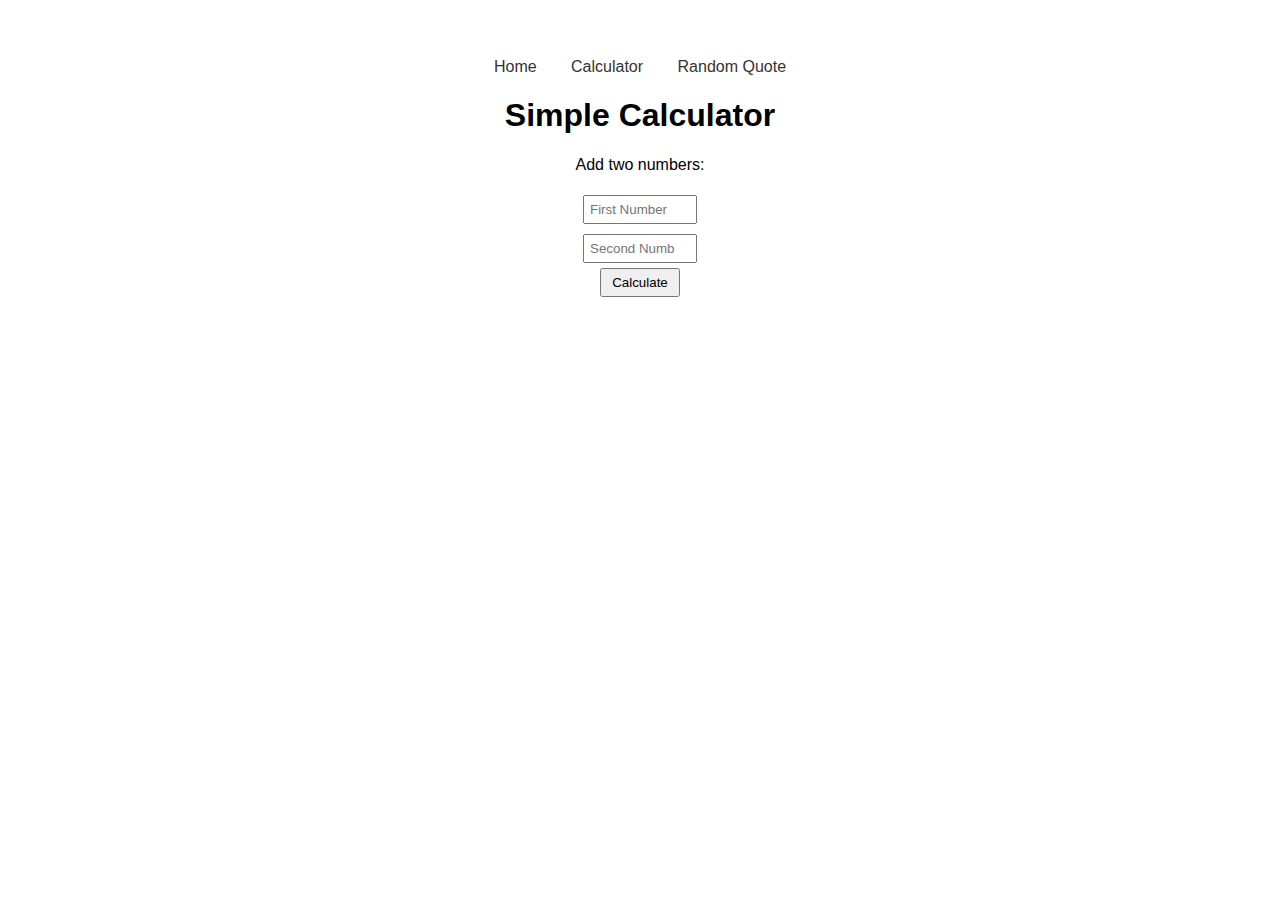
==== calculator.html @ f800fae9 "adding my pages" ====
<!DOCTYPE html>
<html lang="en">
<head>
    <meta charset="UTF-8">
    <title>My Website - Calculator</title>
    <style>
        body { font-family: Arial, sans-serif; text-align: center; padding-top: 50px; }
        input { margin: 5px; padding: 5px; width: 100px; }
        button { padding: 5px 10px; }
        nav a { margin: 0 15px; text-decoration: none; color: #333; }
    </style>
</head>
<body>

    <nav>
        <a href="index.html">Home</a>
        <a href="calculator.html">Calculator</a>
        <a href="quote.html">Random Quote</a>
    </nav>

    <h1>Simple Calculator</h1>
    <p>Add two numbers:</p>

    <input type="number" id="num1" placeholder="First Number">
    <br>
    <input type="number" id="num2" placeholder="Second Number">
    <br>
    <button onclick="calculate()">Calculate</button>

    <h2 id="result"></h2>

    <script>
        function calculate() {
            const num1 = parseFloat(document.getElementById('num1').value);
            const num2 = parseFloat(document.getElementById('num2').value);
            if (!isNaN(num1) && !isNaN(num2)) {
                const sum = num1 + num2;
                document.getElementById('result').textContent = "Result: " + sum;
            } else {
                document.getElementById('result').textContent = "Please enter valid numbers.";
            }
        }
    </script>

</body>
</html>
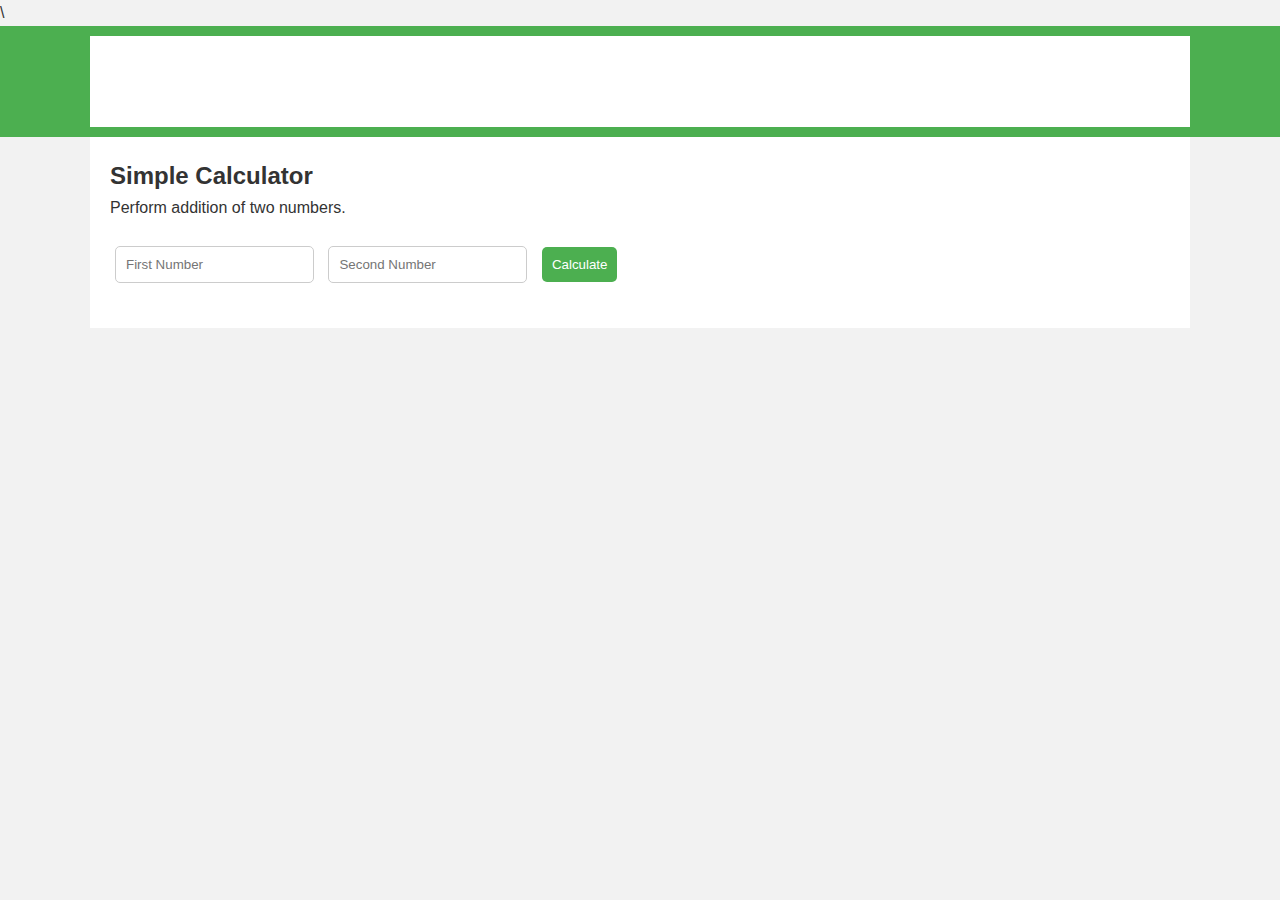
==== commit 10469fdd: "adding more ui" ====
--- a/calculator.html
+++ b/calculator.html
@@ -1,44 +1,47 @@
-<!DOCTYPE html>
+\<!DOCTYPE html>
 <html lang="en">
 <head>
     <meta charset="UTF-8">
     <title>My Website - Calculator</title>
-    <style>
-        body { font-family: Arial, sans-serif; text-align: center; padding-top: 50px; }
-        input { margin: 5px; padding: 5px; width: 100px; }
-        button { padding: 5px 10px; }
-        nav a { margin: 0 15px; text-decoration: none; color: #333; }
-    </style>
+    <link rel="stylesheet" href="style.css">
 </head>
 <body>
 
+    <!-- Navigation Bar -->
     <nav>
-        <a href="index.html">Home</a>
-        <a href="calculator.html">Calculator</a>
-        <a href="quote.html">Random Quote</a>
+        <div class="container">
+            <h1>My Website</h1>
+            <ul>
+                <li><a href="index.html">Home</a></li>
+                <li><a href="calculator.html">Calculator</a></li>
+                <li><a href="quote.html">Random Quote</a></li>
+            </ul>
+        </div>
     </nav>
 
-    <h1>Simple Calculator</h1>
-    <p>Add two numbers:</p>
+    <!-- Calculator Form -->
+    <div class="container">
+        <h2>Simple Calculator</h2>
+        <p>Perform addition of two numbers.</p>
 
-    <input type="number" id="num1" placeholder="First Number">
-    <br>
-    <input type="number" id="num2" placeholder="Second Number">
-    <br>
-    <button onclick="calculate()">Calculate</button>
+        <form onsubmit="calculate(event)">
+            <input type="number" id="num1" placeholder="First Number" required>
+            <input type="number" id="num2" placeholder="Second Number" required>
+            <button type="submit">Calculate</button>
+        </form>
 
-    <h2 id="result"></h2>
+        <h3 id="result"></h3>
+    </div>
 
+    <!-- JavaScript for Calculator Functionality -->
     <script>
-        function calculate() {
+        function calculate(event) {
+            event.preventDefault();
             const num1 = parseFloat(document.getElementById('num1').value);
             const num2 = parseFloat(document.getElementById('num2').value);
-            if (!isNaN(num1) && !isNaN(num2)) {
-                const sum = num1 + num2;
-                document.getElementById('result').textContent = "Result: " + sum;
-            } else {
-                document.getElementById('result').textContent = "Please enter valid numbers.";
-            }
+            const result = num1 + num2;
+
+            document.getElementById('result').textContent = `Result: ${result}`;
         }
     </script>
 
--- a/style.css
+++ b/style.css
@@ -0,0 +1,164 @@
+/* style.css */
+
+/* Reset Styles */
+* {
+    margin: 0;
+    padding: 0;
+    box-sizing: border-box;
+}
+
+/* Body and Fonts */
+body {
+    font-family: 'Segoe UI', Tahoma, Geneva, Verdana, sans-serif;
+    background-color: #f2f2f2;
+    color: #333;
+    line-height: 1.6;
+}
+
+/* Navigation Bar */
+nav {
+    background-color: #4CAF50;
+    padding: 10px 0;
+}
+
+nav .container {
+    display: flex;
+    justify-content: space-between;
+    align-items: center;
+}
+
+nav h1 {
+    color: #fff;
+    margin-left: 20px;
+}
+
+nav ul {
+    list-style: none;
+    display: flex;
+    margin-right: 20px;
+}
+
+nav ul li {
+    margin: 0 15px;
+}
+
+nav ul li a {
+    color: #fff;
+    text-decoration: none;
+    font-weight: bold;
+}
+
+nav ul li a:hover {
+    text-decoration: underline;
+}
+
+/* Hero Section */
+.hero {
+    background: url('https://source.unsplash.com/featured/1600x400?nature') no-repeat center center/cover;
+    height: 400px;
+    display: flex;
+    align-items: center;
+    justify-content: center;
+}
+
+.hero h1 {
+    color: #fff;
+    font-size: 3em;
+    text-shadow: 2px 2px 5px rgba(0,0,0,0.7);
+}
+
+/* Container */
+.container {
+    max-width: 1100px;
+    margin: auto;
+    padding: 20px;
+    background-color: #fff;
+}
+
+/* Form Styles */
+form {
+    margin: 20px 0;
+}
+
+form input, form button {
+    padding: 10px;
+    margin: 5px;
+    border-radius: 5px;
+    border: 1px solid #ccc;
+}
+
+form input:focus {
+    border-color: #4CAF50;
+    outline: none;
+}
+
+form button {
+    background-color: #4CAF50;
+    color: #fff;
+    border: none;
+    cursor: pointer;
+}
+
+form button:hover {
+    background-color: #45a049;
+}
+
+/* Quote Styles */
+.quote-container {
+    text-align: center;
+    padding: 40px 20px;
+}
+
+.quote-container blockquote {
+    font-size: 1.5em;
+    font-style: italic;
+    margin: 20px auto;
+    max-width: 600px;
+    position: relative;
+    color: #555;
+}
+
+.quote-container blockquote::before {
+    content: open-quote;
+    font-size: 4em;
+    position: absolute;
+    left: -10px;
+    top: -20px;
+    color: #ccc;
+}
+
+.quote-container cite {
+    display: block;
+    margin-top: 15px;
+    font-size: 1em;
+    color: #888;
+}
+
+.quote-container button {
+    margin-top: 20px;
+}
+
+/* Responsive Design */
+@media (max-width: 768px) {
+    .hero h1 {
+        font-size: 2em;
+        text-align: center;
+    }
+
+    nav .container {
+        flex-direction: column;
+    }
+
+    nav h1 {
+        margin-bottom: 10px;
+    }
+
+    nav ul {
+        flex-direction: column;
+        align-items: center;
+    }
+
+    nav ul li {
+        margin: 10px 0;
+    }
+}
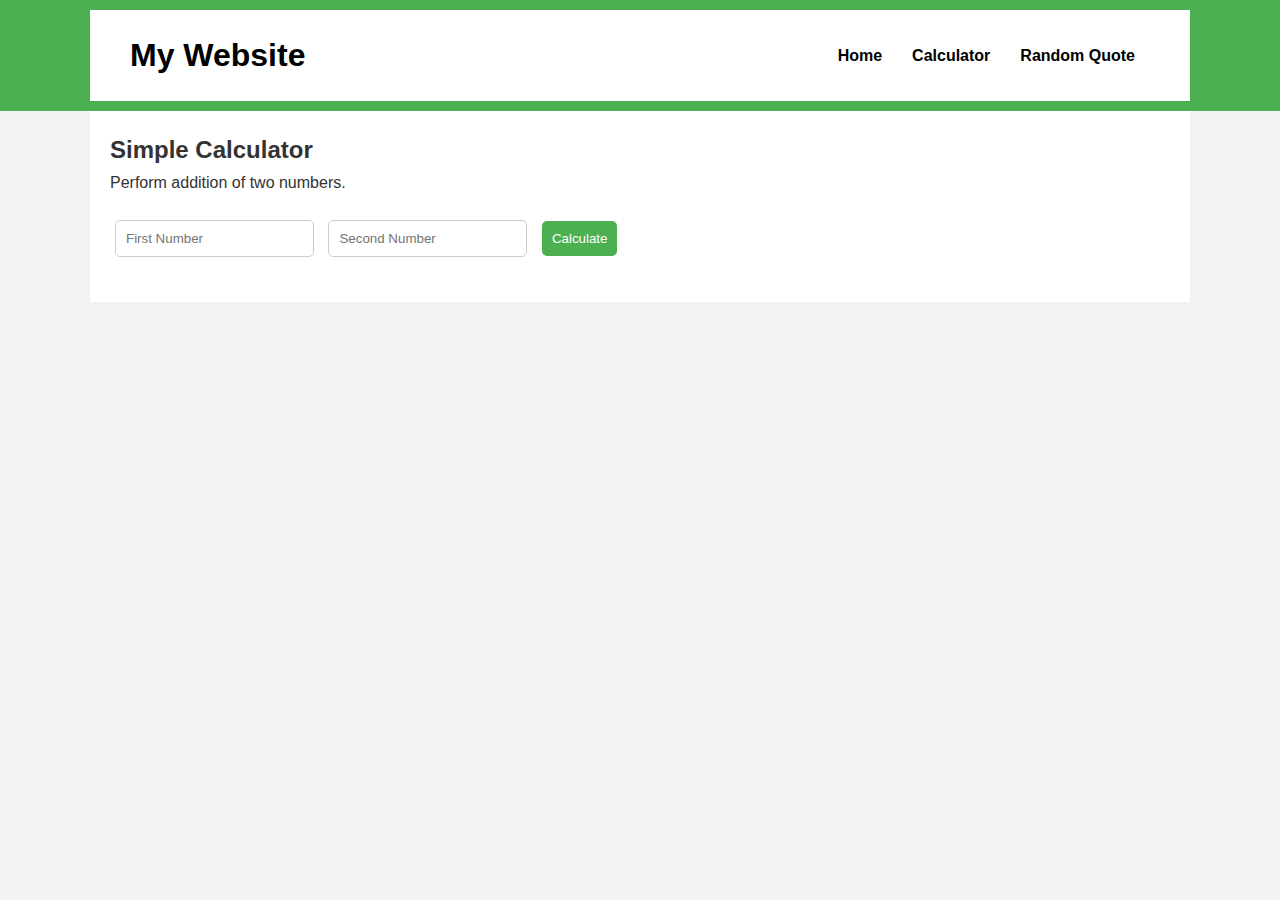
==== commit daaa7570: "removing slashes" ====
--- a/calculator.html
+++ b/calculator.html
@@ -1,4 +1,4 @@
-\<!DOCTYPE html>
+<!DOCTYPE html>
 <html lang="en">
 <head>
     <meta charset="UTF-8">
--- a/style.css
+++ b/style.css
@@ -28,7 +28,7 @@
 }
 
 nav h1 {
-    color: #fff;
+    color: #000;
     margin-left: 20px;
 }
 
@@ -43,7 +43,7 @@
 }
 
 nav ul li a {
-    color: #fff;
+    color: #000;
     text-decoration: none;
     font-weight: bold;
 }
